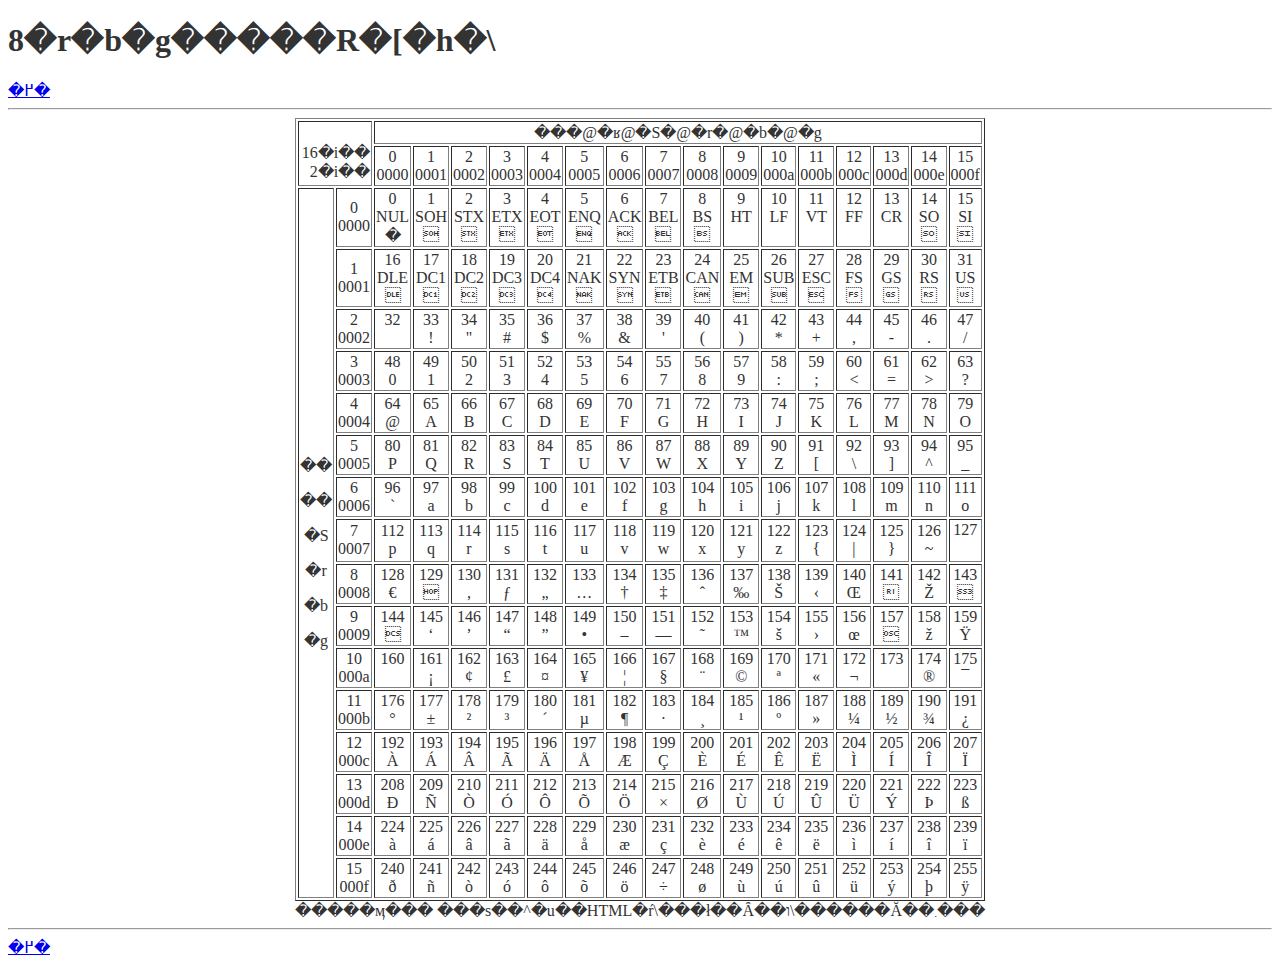
==== 8bitchar.html @ 44e21ab2 "test" ====
<!DOCTYPE html>
<html lang="ja">
<head>
  <meta http-equiv="Content-Type" content="text/html; charset=utf-8" />
  <title>8�r�b�g�����R�[�h�\</title>
  <link rel="stylesheet" type="text/css" href="base.css">
</head>
<body>
    <h1>8�r�b�g�����R�[�h�\</h1>
    <a href="./" class="top_back">�߂�</a>
    <hr>
    <center>
<table border=1 FONT FACE="�l�r �o�S�V�b�N">
<tr>
<td align=right nowrap rowspan=2 colspan=2><br>16�i��<br>2�i��</td><td align=center colspan=16 nowrap>���@�ʁ@�S�@�r�@�b�@�g</td>
</tr>
<tr>
    <td align=center nowrap>0<br>0000<br></td>
    <td align=center nowrap>1<br>0001<br></td>
    <td align=center nowrap>2<br>0002<br></td>
    <td align=center nowrap>3<br>0003<br></td>
    <td align=center nowrap>4<br>0004<br></td>
    <td align=center nowrap>5<br>0005<br></td>
    <td align=center nowrap>6<br>0006<br></td>
    <td align=center nowrap>7<br>0007<br></td>
    <td align=center nowrap>8<br>0008<br></td>
    <td align=center nowrap>9<br>0009<br></td>
    <td align=center nowrap>10<br>000a<br></td>
    <td align=center nowrap>11<br>000b<br></td>
    <td align=center nowrap>12<br>000c<br></td>
    <td align=center nowrap>13<br>000d<br></td>
    <td align=center nowrap>14<br>000e<br></td>
    <td align=center nowrap>15<br>000f<br></td>
</tr>
<tr>
<td align=center rowspan=16 nowrap><br><br>��<p>��<p>�S<p>�r<p>�b<p>�g</td>
<td align=center nowrap>0<br>0000<br></td>
<td align=center nowrap>0<br>NUL<br>&#0;<br></td>
<td align=center nowrap>1<br>SOH<br>&#1;<br></td>
<td align=center nowrap>2<br>STX<br>&#2;<br></td>
<td align=center nowrap>3<br>ETX<br>&#3;<br></td>
<td align=center nowrap>4<br>EOT<br>&#4;<br></td>
<td align=center nowrap>5<br>ENQ<br>&#5;<br></td>
<td align=center nowrap>6<br>ACK<br>&#6;<br></td>
<td align=center nowrap>7<br>BEL<br>&#7;<br></td>
<td align=center nowrap>8<br>BS<br>&#8;<br></td>
<td align=center nowrap>9<br>HT<br>&#9;<br></td>
<td align=center nowrap>10<br>LF<br>&#10;<br></td>
<td align=center nowrap>11<br>VT<br>&#11;<br></td>
<td align=center nowrap>12<br>FF<br>&#12;<br></td>
<td align=center nowrap>13<br>CR<br>&#13;<br></td>
<td align=center nowrap>14<br>SO<br>&#14;<br></td>
<td align=center nowrap>15<br>SI<br>&#15;<br></td>
<tr>
<td align=center nowrap>1<br>0001<br></td>
<td align=center nowrap>16<br>DLE<br>&#16;<br></td>
<td align=center nowrap>17<br>DC1<br>&#17;<br></td>
<td align=center nowrap>18<br>DC2<br>&#18;<br></td>
<td align=center nowrap>19<br>DC3<br>&#19;<br></td>
<td align=center nowrap>20<br>DC4<br>&#20;<br></td>
<td align=center nowrap>21<br>NAK<br>&#21;<br></td>
<td align=center nowrap>22<br>SYN<br>&#22;<br></td>
<td align=center nowrap>23<br>ETB<br>&#23;<br></td>
<td align=center nowrap>24<br>CAN<br>&#24;<br></td>
<td align=center nowrap>25<br>EM<br>&#25;<br></td>
<td align=center nowrap>26<br>SUB<br>&#26;<br></td>
<td align=center nowrap>27<br>ESC<br>&#27;<br></td>
<td align=center nowrap>28<br>FS<br>&#28;<br></td>
<td align=center nowrap>29<br>GS<br>&#29;<br></td>
<td align=center nowrap>30<br>RS<br>&#30;<br></td>
<td align=center nowrap>31<br>US<br>&#31;<br></td>
<tr>
<td align=center nowrap>2<br>0002<br></td>
<td align=center nowrap>32<br>&#32;<br></td>
<td align=center nowrap>33<br>&#33;<br></td>
<td align=center nowrap>34<br>&#34;<br></td>
<td align=center nowrap>35<br>&#35;<br></td>
<td align=center nowrap>36<br>&#36;<br></td>
<td align=center nowrap>37<br>&#37;<br></td>
<td align=center nowrap>38<br>&#38;<br></td>
<td align=center nowrap>39<br>&#39;<br></td>
<td align=center nowrap>40<br>&#40;<br></td>
<td align=center nowrap>41<br>&#41;<br></td>
<td align=center nowrap>42<br>&#42;<br></td>
<td align=center nowrap>43<br>&#43;<br></td>
<td align=center nowrap>44<br>&#44;<br></td>
<td align=center nowrap>45<br>&#45;<br></td>
<td align=center nowrap>46<br>&#46;<br></td>
<td align=center nowrap>47<br>&#47;<br></td>
<tr>
<td align=center nowrap>3<br>0003<br></td>
<td align=center nowrap>48<br>&#48;<br></td>
<td align=center nowrap>49<br>&#49;<br></td>
<td align=center nowrap>50<br>&#50;<br></td>
<td align=center nowrap>51<br>&#51;<br></td>
<td align=center nowrap>52<br>&#52;<br></td>
<td align=center nowrap>53<br>&#53;<br></td>
<td align=center nowrap>54<br>&#54;<br></td>
<td align=center nowrap>55<br>&#55;<br></td>
<td align=center nowrap>56<br>&#56;<br></td>
<td align=center nowrap>57<br>&#57;<br></td>
<td align=center nowrap>58<br>&#58;<br></td>
<td align=center nowrap>59<br>&#59;<br></td>
<td align=center nowrap>60<br>&#60;<br></td>
<td align=center nowrap>61<br>&#61;<br></td>
<td align=center nowrap>62<br>&#62;<br></td>
<td align=center nowrap>63<br>&#63;<br></td>
<tr>
<td align=center nowrap>4<br>0004<br></td>
<td align=center nowrap>64<br>&#64;<br></td>
<td align=center nowrap>65<br>&#65;<br></td>
<td align=center nowrap>66<br>&#66;<br></td>
<td align=center nowrap>67<br>&#67;<br></td>
<td align=center nowrap>68<br>&#68;<br></td>
<td align=center nowrap>69<br>&#69;<br></td>
<td align=center nowrap>70<br>&#70;<br></td>
<td align=center nowrap>71<br>&#71;<br></td>
<td align=center nowrap>72<br>&#72;<br></td>
<td align=center nowrap>73<br>&#73;<br></td>
<td align=center nowrap>74<br>&#74;<br></td>
<td align=center nowrap>75<br>&#75;<br></td>
<td align=center nowrap>76<br>&#76;<br></td>
<td align=center nowrap>77<br>&#77;<br></td>
<td align=center nowrap>78<br>&#78;<br></td>
<td align=center nowrap>79<br>&#79;<br></td>
<tr>
<td align=center nowrap>5<br>0005<br></td>
<td align=center nowrap>80<br>&#80;<br></td>
<td align=center nowrap>81<br>&#81;<br></td>
<td align=center nowrap>82<br>&#82;<br></td>
<td align=center nowrap>83<br>&#83;<br></td>
<td align=center nowrap>84<br>&#84;<br></td>
<td align=center nowrap>85<br>&#85;<br></td>
<td align=center nowrap>86<br>&#86;<br></td>
<td align=center nowrap>87<br>&#87;<br></td>
<td align=center nowrap>88<br>&#88;<br></td>
<td align=center nowrap>89<br>&#89;<br></td>
<td align=center nowrap>90<br>&#90;<br></td>
<td align=center nowrap>91<br>&#91;<br></td>
<td align=center nowrap>92<br>&#92;<br></td>
<td align=center nowrap>93<br>&#93;<br></td>
<td align=center nowrap>94<br>&#94;<br></td>
<td align=center nowrap>95<br>&#95;<br></td>
<tr>
<td align=center nowrap>6<br>0006<br></td>
<td align=center nowrap>96<br>&#96;<br></td>
<td align=center nowrap>97<br>&#97;<br></td>
<td align=center nowrap>98<br>&#98;<br></td>
<td align=center nowrap>99<br>&#99;<br></td>
<td align=center nowrap>100<br>&#100;<br></td>
<td align=center nowrap>101<br>&#101;<br></td>
<td align=center nowrap>102<br>&#102;<br></td>
<td align=center nowrap>103<br>&#103;<br></td>
<td align=center nowrap>104<br>&#104;<br></td>
<td align=center nowrap>105<br>&#105;<br></td>
<td align=center nowrap>106<br>&#106;<br></td>
<td align=center nowrap>107<br>&#107;<br></td>
<td align=center nowrap>108<br>&#108;<br></td>
<td align=center nowrap>109<br>&#109;<br></td>
<td align=center nowrap>110<br>&#110;<br></td>
<td align=center nowrap>111<br>&#111;<br></td>
<tr>
<td align=center nowrap>7<br>0007<br></td>
<td align=center nowrap>112<br>&#112;<br></td>
<td align=center nowrap>113<br>&#113;<br></td>
<td align=center nowrap>114<br>&#114;<br></td>
<td align=center nowrap>115<br>&#115;<br></td>
<td align=center nowrap>116<br>&#116;<br></td>
<td align=center nowrap>117<br>&#117;<br></td>
<td align=center nowrap>118<br>&#118;<br></td>
<td align=center nowrap>119<br>&#119;<br></td>
<td align=center nowrap>120<br>&#120;<br></td>
<td align=center nowrap>121<br>&#121;<br></td>
<td align=center nowrap>122<br>&#122;<br></td>
<td align=center nowrap>123<br>&#123;<br></td>
<td align=center nowrap>124<br>&#124;<br></td>
<td align=center nowrap>125<br>&#125;<br></td>
<td align=center nowrap>126<br>&#126;<br></td>
<td align=center nowrap>127<br>&#127;<br></td>
<tr>
<td align=center nowrap>8<br>0008<br></td>
<td align=center nowrap>128<br>&#128;<br></td>
<td align=center nowrap>129<br>&#129;<br></td>
<td align=center nowrap>130<br>&#130;<br></td>
<td align=center nowrap>131<br>&#131;<br></td>
<td align=center nowrap>132<br>&#132;<br></td>
<td align=center nowrap>133<br>&#133;<br></td>
<td align=center nowrap>134<br>&#134;<br></td>
<td align=center nowrap>135<br>&#135;<br></td>
<td align=center nowrap>136<br>&#136;<br></td>
<td align=center nowrap>137<br>&#137;<br></td>
<td align=center nowrap>138<br>&#138;<br></td>
<td align=center nowrap>139<br>&#139;<br></td>
<td align=center nowrap>140<br>&#140;<br></td>
<td align=center nowrap>141<br>&#141;<br></td>
<td align=center nowrap>142<br>&#142;<br></td>
<td align=center nowrap>143<br>&#143;<br></td>
<tr>
<td align=center nowrap>9<br>0009<br></td>
<td align=center nowrap>144<br>&#144;<br></td>
<td align=center nowrap>145<br>&#145;<br></td>
<td align=center nowrap>146<br>&#146;<br></td>
<td align=center nowrap>147<br>&#147;<br></td>
<td align=center nowrap>148<br>&#148;<br></td>
<td align=center nowrap>149<br>&#149;<br></td>
<td align=center nowrap>150<br>&#150;<br></td>
<td align=center nowrap>151<br>&#151;<br></td>
<td align=center nowrap>152<br>&#152;<br></td>
<td align=center nowrap>153<br>&#153;<br></td>
<td align=center nowrap>154<br>&#154;<br></td>
<td align=center nowrap>155<br>&#155;<br></td>
<td align=center nowrap>156<br>&#156;<br></td>
<td align=center nowrap>157<br>&#157;<br></td>
<td align=center nowrap>158<br>&#158;<br></td>
<td align=center nowrap>159<br>&#159;<br></td>
<tr>
<td align=center nowrap>10<br>000a<br></td>
<td align=center nowrap>160<br>&#160;<br></td>
<td align=center nowrap>161<br>&#161;<br></td>
<td align=center nowrap>162<br>&#162;<br></td>
<td align=center nowrap>163<br>&#163;<br></td>
<td align=center nowrap>164<br>&#164;<br></td>
<td align=center nowrap>165<br>&#165;<br></td>
<td align=center nowrap>166<br>&#166;<br></td>
<td align=center nowrap>167<br>&#167;<br></td>
<td align=center nowrap>168<br>&#168;<br></td>
<td align=center nowrap>169<br>&#169;<br></td>
<td align=center nowrap>170<br>&#170;<br></td>
<td align=center nowrap>171<br>&#171;<br></td>
<td align=center nowrap>172<br>&#172;<br></td>
<td align=center nowrap>173<br>&#173;<br></td>
<td align=center nowrap>174<br>&#174;<br></td>
<td align=center nowrap>175<br>&#175;<br></td>
<tr>
<td align=center nowrap>11<br>000b<br></td>
<td align=center nowrap>176<br>&#176;<br></td>
<td align=center nowrap>177<br>&#177;<br></td>
<td align=center nowrap>178<br>&#178;<br></td>
<td align=center nowrap>179<br>&#179;<br></td>
<td align=center nowrap>180<br>&#180;<br></td>
<td align=center nowrap>181<br>&#181;<br></td>
<td align=center nowrap>182<br>&#182;<br></td>
<td align=center nowrap>183<br>&#183;<br></td>
<td align=center nowrap>184<br>&#184;<br></td>
<td align=center nowrap>185<br>&#185;<br></td>
<td align=center nowrap>186<br>&#186;<br></td>
<td align=center nowrap>187<br>&#187;<br></td>
<td align=center nowrap>188<br>&#188;<br></td>
<td align=center nowrap>189<br>&#189;<br></td>
<td align=center nowrap>190<br>&#190;<br></td>
<td align=center nowrap>191<br>&#191;<br></td>
<tr>
<td align=center nowrap>12<br>000c<br></td>
<td align=center nowrap>192<br>&#192;<br></td>
<td align=center nowrap>193<br>&#193;<br></td>
<td align=center nowrap>194<br>&#194;<br></td>
<td align=center nowrap>195<br>&#195;<br></td>
<td align=center nowrap>196<br>&#196;<br></td>
<td align=center nowrap>197<br>&#197;<br></td>
<td align=center nowrap>198<br>&#198;<br></td>
<td align=center nowrap>199<br>&#199;<br></td>
<td align=center nowrap>200<br>&#200;<br></td>
<td align=center nowrap>201<br>&#201;<br></td>
<td align=center nowrap>202<br>&#202;<br></td>
<td align=center nowrap>203<br>&#203;<br></td>
<td align=center nowrap>204<br>&#204;<br></td>
<td align=center nowrap>205<br>&#205;<br></td>
<td align=center nowrap>206<br>&#206;<br></td>
<td align=center nowrap>207<br>&#207;<br></td>
<tr>
<td align=center nowrap>13<br>000d<br></td>
<td align=center nowrap>208<br>&#208;<br></td>
<td align=center nowrap>209<br>&#209;<br></td>
<td align=center nowrap>210<br>&#210;<br></td>
<td align=center nowrap>211<br>&#211;<br></td>
<td align=center nowrap>212<br>&#212;<br></td>
<td align=center nowrap>213<br>&#213;<br></td>
<td align=center nowrap>214<br>&#214;<br></td>
<td align=center nowrap>215<br>&#215;<br></td>
<td align=center nowrap>216<br>&#216;<br></td>
<td align=center nowrap>217<br>&#217;<br></td>
<td align=center nowrap>218<br>&#218;<br></td>
<td align=center nowrap>219<br>&#219;<br></td>
<td align=center nowrap>220<br>&#220;<br></td>
<td align=center nowrap>221<br>&#221;<br></td>
<td align=center nowrap>222<br>&#222;<br></td>
<td align=center nowrap>223<br>&#223;<br></td>
<tr>
<td align=center nowrap>14<br>000e<br></td>
<td align=center nowrap>224<br>&#224;<br></td>
<td align=center nowrap>225<br>&#225;<br></td>
<td align=center nowrap>226<br>&#226;<br></td>
<td align=center nowrap>227<br>&#227;<br></td>
<td align=center nowrap>228<br>&#228;<br></td>
<td align=center nowrap>229<br>&#229;<br></td>
<td align=center nowrap>230<br>&#230;<br></td>
<td align=center nowrap>231<br>&#231;<br></td>
<td align=center nowrap>232<br>&#232;<br></td>
<td align=center nowrap>233<br>&#233;<br></td>
<td align=center nowrap>234<br>&#234;<br></td>
<td align=center nowrap>235<br>&#235;<br></td>
<td align=center nowrap>236<br>&#236;<br></td>
<td align=center nowrap>237<br>&#237;<br></td>
<td align=center nowrap>238<br>&#238;<br></td>
<td align=center nowrap>239<br>&#239;<br></td>
<tr>
<td align=center nowrap>15<br>000f<br></td>
<td align=center nowrap>240<br>&#240;<br></td>
<td align=center nowrap>241<br>&#241;<br></td>
<td align=center nowrap>242<br>&#242;<br></td>
<td align=center nowrap>243<br>&#243;<br></td>
<td align=center nowrap>244<br>&#244;<br></td>
<td align=center nowrap>245<br>&#245;<br></td>
<td align=center nowrap>246<br>&#246;<br></td>
<td align=center nowrap>247<br>&#247;<br></td>
<td align=center nowrap>248<br>&#248;<br></td>
<td align=center nowrap>249<br>&#249;<br></td>
<td align=center nowrap>250<br>&#250;<br></td>
<td align=center nowrap>251<br>&#251;<br></td>
<td align=center nowrap>252<br>&#252;<br></td>
<td align=center nowrap>253<br>&#253;<br></td>
<td align=center nowrap>254<br>&#254;<br></td>
<td align=center nowrap>255<br>&#255;<br></td>
</tr>
</table>

�����ӎ��� ���s��^�u��HTML�ŕ\���ł��Ȃ��ו\������Ă��܂���
</center>

    <hr>
    <a href="./">�߂�</a><br>
</body>
</html>
---- base.css ----
:root {
    --main-text: #333;
    --main-bg: #fff;
  }
  @media (prefers-color-scheme: dark) {
    :root {
      --main-text: #ddd;
      --main-bg: #000;
    }
  }
   
  body {
    color: var(--main-text);
    background-color: var(--main-bg);
  }
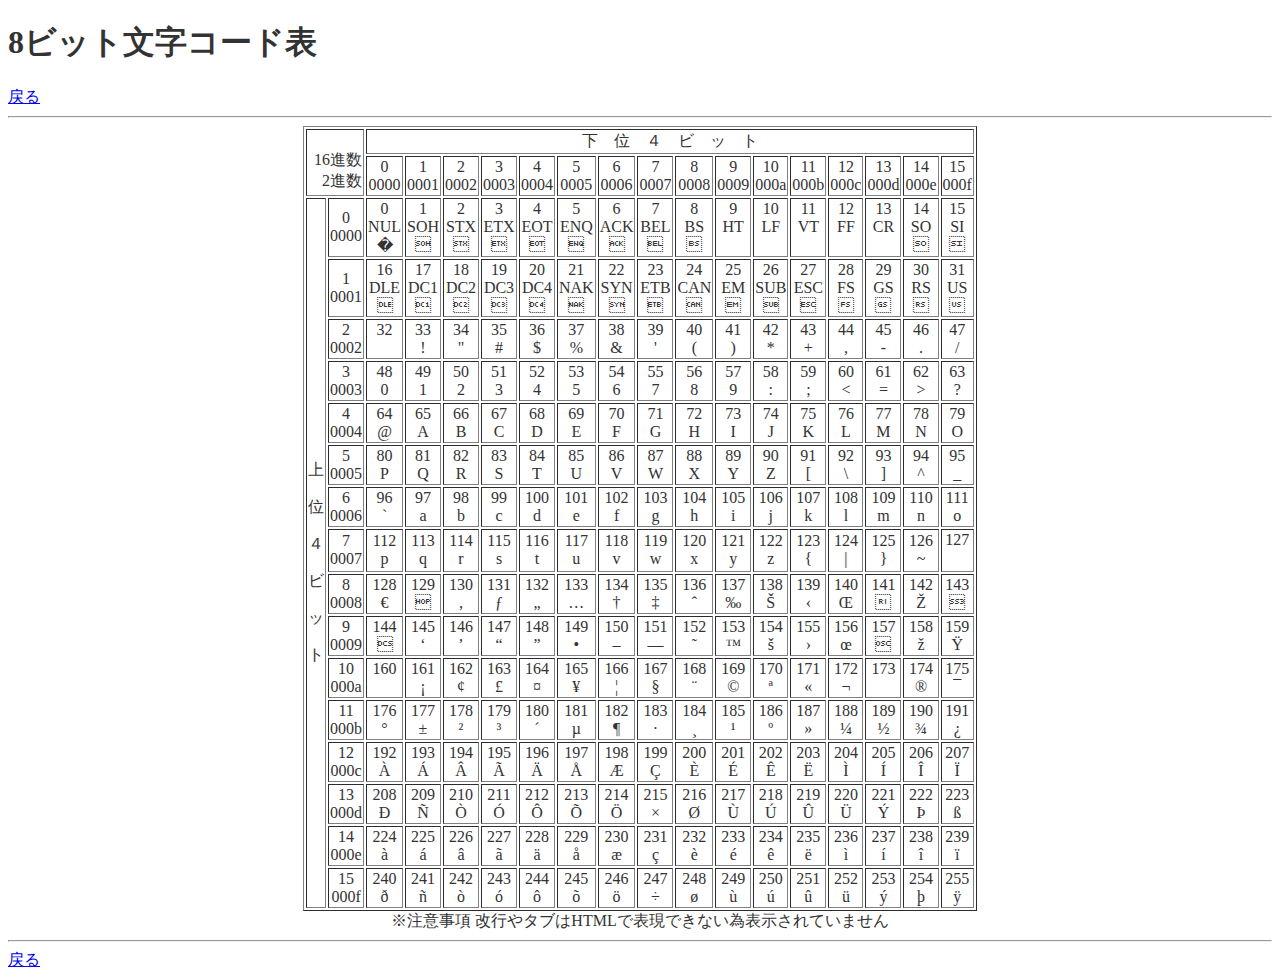
==== commit f16ff330: "test" ====
--- a/8bitchar.html
+++ b/8bitchar.html
@@ -2,17 +2,17 @@
 <html lang="ja">
 <head>
   <meta http-equiv="Content-Type" content="text/html; charset=utf-8" />
-  <title>8�r�b�g�����R�[�h�\</title>
+  <title>8ビット文字コード表</title>
   <link rel="stylesheet" type="text/css" href="base.css">
 </head>
 <body>
-    <h1>8�r�b�g�����R�[�h�\</h1>
-    <a href="./" class="top_back">�߂�</a>
+    <h1>8ビット文字コード表</h1>
+    <a href="./" class="top_back">戻る</a>
     <hr>
     <center>
-<table border=1 FONT FACE="�l�r �o�S�V�b�N">
-<tr>
-<td align=right nowrap rowspan=2 colspan=2><br>16�i��<br>2�i��</td><td align=center colspan=16 nowrap>���@�ʁ@�S�@�r�@�b�@�g</td>
+<table border=1 FONT FACE="ＭＳ Ｐゴシック">
+<tr>
+<td align=right nowrap rowspan=2 colspan=2><br>16進数<br>2進数</td><td align=center colspan=16 nowrap>下　位　４　ビ　ッ　ト</td>
 </tr>
 <tr>
     <td align=center nowrap>0<br>0000<br></td>
@@ -33,7 +33,7 @@
     <td align=center nowrap>15<br>000f<br></td>
 </tr>
 <tr>
-<td align=center rowspan=16 nowrap><br><br>��<p>��<p>�S<p>�r<p>�b<p>�g</td>
+<td align=center rowspan=16 nowrap><br><br>上<p>位<p>４<p>ビ<p>ッ<p>ト</td>
 <td align=center nowrap>0<br>0000<br></td>
 <td align=center nowrap>0<br>NUL<br>&#0;<br></td>
 <td align=center nowrap>1<br>SOH<br>&#1;<br></td>
@@ -324,10 +324,10 @@
 </tr>
 </table>
 
-�����ӎ��� ���s��^�u��HTML�ŕ\���ł��Ȃ��ו\������Ă��܂���
+※注意事項 改行やタブはHTMLで表現できない為表示されていません
 </center>
 
     <hr>
-    <a href="./">�߂�</a><br>
+    <a href="./">戻る</a><br>
 </body>
 </html>
